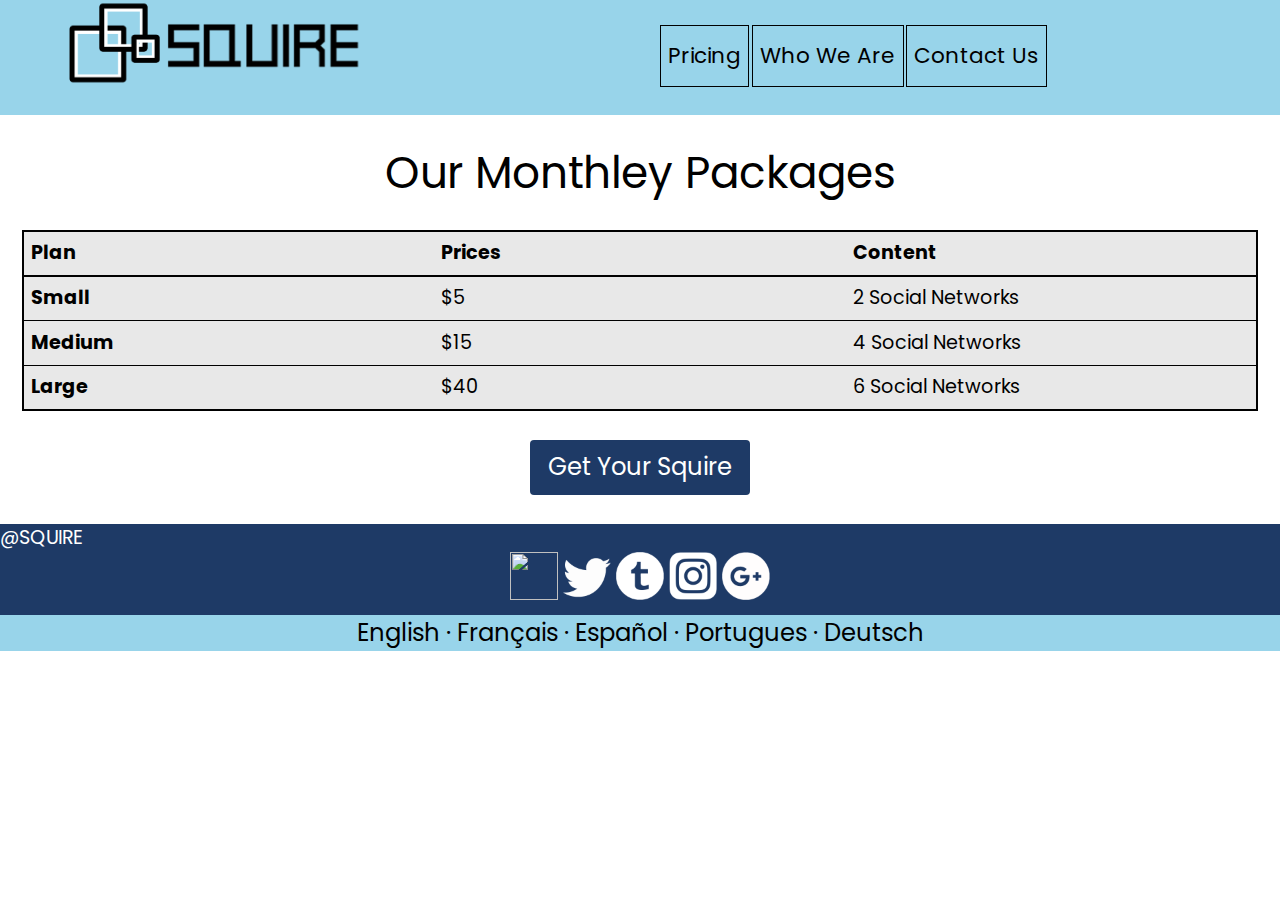
==== pricing.html @ b5bf88d6 "Add Aria Details To Tour" ====
<!DOCTYPE html>
<html lang="en-ca">
<head>
  <meta charset="utf-8">
  <title>SaaS Website Pricing</title>
  <meta name="viewport" content="width=device-width,initial-scale=1">
  <link href="css/modules.css" rel="stylesheet">
  <link href="css/grid.css" rel="stylesheet">
  <link href="css/type.css" rel="stylesheet">
  <link href="css/main.css" rel="stylesheet">
  <link href="https://fonts.googleapis.com/css?family=Orbitron|Poppins" rel="stylesheet">
</head>
<body>

  <ul class="skip-links">
    <li><a href="#main">Jump to main content</a></li>
    <li><a href="#nav">Jump to navigation</a></li>
    <li><a href="#table">Jump to table</a></li>
    <li><a href="#social">Jump to social media</a></li>
  </ul>

  <main role="main" id="main" tabindex="0">
    <header class="grid" role="banner">
      <div class="unit xs-1 s-1 m-1-3 l-1-3 unit-xs-content-center unit-s-content-center unit-m-content-center unit-l-content-center">
        <img class="logo push" src="images/logo.png" alt="" aria-details="#squire-logo">
      </div>

    <div class="unit xs-1 s-1 m-2-3 l-2-3 unit-m-content-center unit-l-content-center">
      <nav role="navigation">
        <ul class="list-group-inline push-0 text-center">
          <li><a class="navtext mega gutter-1-4 pad-t-1-2 pad-b-1-2" href="prices.html"><span>Pricing</span></a></li>
          <li><a class="navtext mega gutter-1-4 pad-t-1-2 pad-b-1-2" href="who.html"><span>Who We Are</span></a></li>
          <li><a class="navtext mega gutter-1-4 pad-t-1-2 pad-b-1-2" href="#Contact"><span>Contact Us</span></a></li>
        </ul>
      </nav>
    </div>
    </header>

  <section class="pad-t gutter" id="table">
    <div class="table-wrapper">
      <table class="table">
        <caption class="yotta text-center not-italic">Our Monthley Packages</caption>
          <thead>
            <tr>
              <th scope="col">Plan</th>
              <th scope="col">Prices</th>
              <th scope="col">Content</th>
            </tr>
          </thead>
          <tbody>
            <tr>
              <th scope="row">Small</th>
              <td>$5</td>
              <td>2 Social Networks</td>
            </tr>
            <tr>
              <th scope="row">Medium</th>
              <td>$15</td>
              <td>4 Social Networks</td>
            </tr>
            <tr>
              <th scope="row">Large</th>
              <td>$40</td>
              <td>6 Social Networks</td>
            </tr>
          </tbody>
        </table>
      </div>
    </section>

    <div class="text-center">
      <a class="annitiate giga btn text-center push" href="sign-up.html">Get Your Squire</a>
    </div>

    <section class="social pad-b-1-2" id="social">
      <p class="push-0">@SQUIRE</p>
      <div class="text-center">
        <ul class="push-0">
          <li>
            <i class="icon i-48">
              <img src="images/facbooklight.png" alt="">
            </i>
            <i class="icon i-48" href="#">
              <img src="images/twitterlight.png" alt="">
            </i>
            <i class="icon i-48">
              <img src="images/tumblrlight.png" alt="">
            </i>
            <i class="icon i-48">
              <img src="images/instalight.png" alt="">
            </i>
            <i class="icon i-48">
              <img src="images/googlecirclelight.png" alt="">
            </i>
          </li>
        </ul>
      </div>
    </section>

    <footer role="contentinfo" id="footer" class="text-center footer">
      <a class="footertext giga max-length">English · Français · Español · Portugues · Deutsch</a>
    </footer>

  </body>
  </html>
---- css/modules.css ----
/*
 * Modulifier || Code released under the UNLICENSE
 * Code under other copyrights & licenses listed below.
 * https://modulifier.web-dev.tools/#responsive;images;list-group;embed;media-object;icons;hidden;positioning;nice-lists;forms;buttons;accessibility;print
 */

@-moz-viewport { width: device-width; scale: 1; }
@-ms-viewport { width: device-width; scale: 1; }
@-o-viewport { width: device-width; scale: 1; }
@-webkit-viewport { width: device-width; scale: 1; }
@viewport { width: device-width; scale: 1; }

html {
  box-sizing: border-box;
  -moz-text-size-adjust: 100%;
  -ms-text-size-adjust: 100%;
  -webkit-text-size-adjust: 100%;
  text-size-adjust: 100%;
}

*, *::before, *::after {
  box-sizing: inherit;
}

body {
  margin: 0;
}

article,
aside,
details,
figcaption,
figure,
footer,
header,
main,
menu,
nav,
section,
summary {
  display: block;
}

audio,
canvas,
progress,
video {
  display: inline-block;
  vertical-align: baseline;
}

template {
  display: none;
}

details {
  cursor: pointer;
}

audio:not([controls]) {
  display: none;
  height: 0;
}

a,
area,
button,
input,
label,
select,
textarea,
[tabindex] {
  -ms-touch-action: manipulation;
  touch-action: manipulation;
}

img {
  border: 0;
}

.img-flex,
.img-flex img {
  display: block;
  width: 100%;
}

svg {
  fill: currentColor;
}

svg:not(:root) {
  overflow: hidden;
}

svg.img-flex {
  width: 100%;
  height: 100%;
}

.image-replacement, .ir {
  overflow: hidden;
  direction: ltr;
  text-align: left;
  text-indent: 100%;
  white-space: nowrap;
}

.list-group, .list-group-inline, .list-group--inline {
  padding-left: 0;
  list-style-type: none;
}

.list-group > dd {
  margin-left: 0;
}

.list-group-inline::before,
.list-group-inline::after,
.list-group--inline::before,
.list-group--inline::after {
  content: "";
  display: table;
}

.list-group-inline::after,
.list-group--inline::after {
  clear: both;
}

.list-group-inline > li,
.list-group--inline > li {
  display: inline-block;
}

.list-group-inline > dt,
.list-group--inline > dt {
  clear: left;
  float: left;
  width: 11em;
}

.list-group-inline > dd,
.list-group--inline > dd {
  float: left;
  min-width: 12em;
}

.embed {
  margin-left: 0;
  margin-right: 0;
  overflow: hidden;
  position: relative;
  width: 100%;
}

.embed-1by1, .embed--1by1 {
  padding-top: 100%; /* Square */
}

.embed-4by3, .embed--4by3 {
  padding-top: 75%; /* Traditional TV/computer screens */
}

.embed-iso216, .embed--iso216 {
  padding-top: 70.92%; /* A-standard paper sizes */
}

.embed-3by2, .embed--3by2 {
  padding-top: 66.6%; /* Classic 35 mm film & most digital photos, landscape */
}

.embed-2by3, .embed--2by3 {
  padding-top: 150%; /* Classic 35 mm film & most digital photos, portrait */
}

.embed-golden, .embed--golden {
  padding-top: 61.8%; /* The Golden Ratio */
}

.embed-16by9, .embed--16by9 {
  padding-top: 56.25%; /* HD TV */
}

.embed-185by100, .embed--185by100 {
  padding-top: 54.05%; /* Common widescreen cinema */
}

.embed-24by10, .embed--24by10 {
  padding-top: 41.667%; /* Widescreen cinema: 2.4:1 */
}

.embed-3by1, .embed--3by1 {
  padding-top: 33.3333%; /* Panorama photos */
}

.embed-4by1, .embed--4by1 {
  padding-top: 25%; /* Polyvision */
}

.embed-5by1, .embed--5by1 {
  padding-top: 20%; /* Really wide... */
}

.embed-item, .embed__item {
  min-height: 100%;
  left: 0;
  position: absolute;
  top: 0;
  width: 100%;
}

.media {
  overflow: hidden;
}

.media-img, .media__img {
  float: left;
}

.media-img-reversed, .media__img--reversed {
  float: right;
}

.media-img-stacked, .media__img--stacked {
  float: none;
}

.media-body, .media__body {
  overflow: hidden;
  min-width: 12em; /* Slightly less than 200px, responsiveness built in */
}

.icon {
  display: inline-block;
  position: relative;
  background: transparent none no-repeat center center;
  background-size: contain;
  vertical-align: middle;
}

.i-16, .i--16 {
  height: 16px;
  width: 16px;
}

.i-18, .i--18 {
  height: 18px;
  width: 18px;
}

.i-20, .i--20 {
  height: 20px;
  width: 20px;
}

.i-24, .i--24 {
  height: 24px;
  width: 24px;
}

.i-32, .i--32 {
  height: 32px;
  width: 32px;
}

.i-48, .i--48 {
  height: 48px;
  width: 48px;
}

.i-64, .i--64 {
  height: 64px;
  width: 64px;
}

.i-96, .i--96 {
  height: 96px;
  width: 96px;
}

.i-128, .i--128 {
  height: 128px;
  width: 128px;
}

.i-192, .i--192 {
  height: 192px;
  width: 192px;
}

.i-256, .i--256 {
  height: 256px;
  width: 256px;
}

.icon img,
.icon svg {
  left: 0;
  height: 100%;
  position: absolute;
  top: 0;
  width: 100%;
  fill: currentColor;
}

.icon-label {
  vertical-align: middle;
}

.icon-link,
.icon-link:focus,
.icon-link:hover {
  text-decoration: none;
}

[hidden], .hidden {
  /* stylelint-disable declaration-no-important */
  display: none !important;
  visibility: hidden !important;
  /* stylelint-enable */
}

.visually-hidden {
  height: 1px;
  margin: -1px;
  overflow: hidden;
  padding: 0;
  position: absolute;
  width: 1px;
  border: 0;
  clip: rect(0 0 0 0);
  clip-path: inset(50%);
}

.visually-hidden.focusable:active, .visually-hidden.focusable:focus {
  height: auto;
  margin: 0;
  overflow: visible;
  position: static;
  width: auto;
  clip: auto;
  clip-path: none;
}

.invisible {
  visibility: hidden;
}

.chop,
.crop {
  overflow: hidden;
}

.truncate {
  max-width: 100%;
  overflow: hidden;
  width: 100%;
  text-overflow: ellipsis;
  white-space: nowrap;
}

.scrollable {
  max-width: 100%;
  overflow-x: auto;
  overflow-y: hidden;
  -webkit-overflow-scrolling: touch;
}

.clearfix::after {
  content: " ";
  display: block;
  clear: both;
}

.left {
  float: left;
}

.right {
  float: right;
}

.center-text,
.center-flow {
  text-align: center;
}

.center-block {
  margin-left: auto;
  margin-right: auto;
}

.no-auto-margins,
.not-centered {
  /* stylelint-disable declaration-no-important */
  margin-left: 0 !important;
  margin-right: 0 !important;
  /* stylelint-enable */
}

.center-content,
.center-content-vertical,
.center-contents,
.center-contents-vertical {
  display: -webkit-flex;
  display: -ms-flexbox;
  display: flex;
  -webkit-justify-content: center;
  -ms-flex-pack: center;
  justify-content: center;
  -webkit-align-items: center;
  -ms-flex-align: center;
  align-items: center;
  -webkit-align-content: center;
  -ms-flex-line-pack: center;
  align-content: center;
  -webkit-flex-direction: column wrap;
  -ms-flex-direction: column wrap;
  flex-flow: column wrap;
}

.center-content-start,
.center-content-vertical-start,
.center-contents-start,
.center-contents-vertical-start {
  display: -webkit-flex;
  display: -ms-flexbox;
  display: flex;
  -webkit-justify-content: center;
  -ms-flex-pack: center;
  justify-content: center;
  -webkit-flex-direction: column wrap;
  -ms-flex-direction: column wrap;
  flex-flow: column wrap;
}

.center-content-horizontal,
.center-contents-horizontal {
  display: -webkit-flex;
  display: -ms-flexbox;
  display: flex;
  -webkit-justify-content: center;
  -ms-flex-pack: center;
  justify-content: center;
  -webkit-align-items: center;
  -ms-flex-align: center;
  align-items: center;
  -webkit-align-content: center;
  -ms-flex-line-pack: center;
  align-content: center;
  -webkit-flex-direction: row wrap;
  -ms-flex-direction: row wrap;
  flex-flow: row wrap;
}

.inline {
  display: inline;
}

.block {
  display: block;
}

.inline-block, .ib {
  display: inline-block;
}

.valign-top {
  vertical-align: top;
}

.valign-bottom {
  vertical-align: bottom;
}

.valign-middle {
  vertical-align: middle;
}

.fixed {
  position: fixed;
}

.relative {
  position: relative;
}

[class*="pin-"],
.absolute {
  position: absolute;
}

.static {
  position: static;
}

.zindex-1 {
  z-index: 1;
}

.zindex-2 {
  z-index: 2;
}

.zindex-3 {
  z-index: 3;
}

.zindex-1000 {
  z-index: 1000;
}

.pin-top-left,
.pin-left-top,
.pin-tl,
.pin-lt {
  top: 0;
  left: 0;
}

.pin-top-right,
.pin-right-top,
.pin-tr,
.pin-rt {
  top: 0;
  right: 0;
}

.pin-bottom-left,
.pin-left-bottom,
.pin-bl,
.pin-lb {
  bottom: 0;
  left: 0;
}

.pin-bottom-right,
.pin-right-bottom,
.pin-br,
.pin-rb {
  bottom: 0;
  right: 0;
}

.pin-top-center,
.pin-center-top,
.pin-tc,
.pin-ct {
  left: 50%;
  top: 0;
  transform: translateX(-50%);
}

.pin-bottom-center,
.pin-center-bottom,
.pin-bc,
.pin-cb {
  bottom: 0;
  left: 50%;
  transform: translateX(-50%);
}

.pin-center-left,
.pin-left-center,
.pin-cl,
.pin-lc {
  left: 0;
  top: 50%;
  transform: translateY(-50%);
}

.pin-center-right,
.pin-right-center,
.pin-cr,
.pin-rc {
  right: 0;
  top: 50%;
  transform: translateY(-50%);
}

.pin-center, .pin-c {
  left: 50%;
  top: 50%;
  transform: translate(-50%, -50%);
}

.width-quarter, .w-1-4 {
  width: 25%;
}

.width-half, .w-1-2 {
  width: 50%;
}

.width-full, .w-1 {
  width: 100%;
}

.height-quarter, .h-1-4 {
  height: 25%;
}

.height-half, .h-1-2 {
  height: 50%;
}

.height-full, .h-1 {
  height: 100%;
}

.height-win-quarter, .h-w-1-4 {
  height: 25vh;
  max-height: 46em;
}

.height-win-half, .h-w-1-2 {
  height: 50vh;
  max-height: 46em;
}

.height-win-full, .h-w-1 {
  height: 100vh;
  max-height: 46em;
}

ul {
  list-style-type: none;
}

ul > li::before {
  content: "·";
  float: left;
  margin-left: -1.6em;
  width: 1.3em;
  text-align: right;
}

ol {
  counter-reset: ol-simple-numbers;
  list-style-type: none;
}

ol > li::before {
  float: left;
  margin-left: -1.6em;
  width: 1.3em;
  counter-increment: ol-simple-numbers;
  content: counter(ol-simple-numbers);
  text-align: right;
}

.list-group > li::before,
.list-group-inline > li::before,
.list-group--inline > li::before {
  content: none;
}

/* stylelint-disable no-descending-specificity */

/*
 * (c) Nicolas Gallagher and Jonathan Neal of Normalize.css || MIT License
 *     https://necolas.github.io/normalize.css/
 */

button,
input,
optgroup,
select,
textarea {
  color: inherit;
  font: inherit;
  margin: 0;
}

button,
input {
  overflow: visible;
}

button,
select {
  text-transform: none;
}

button,
html [type="button"],
[type="reset"],
[type="submit"] {
  -webkit-appearance: button;
  cursor: pointer;
}

button[disabled],
html input[disabled] {
  cursor: default;
}

button::-moz-focus-inner,
input::-moz-focus-inner {
  border: 0;
  padding: 0;
}

[type="checkbox"],
[type="radio"] {
  opacity: 0;
  position: absolute;
  height: 1px;
  width: 1px;
}

[type="number"]::-webkit-inner-spin-button,
[type="number"]::-webkit-outer-spin-button {
  height: auto;
}

[type="search"]::-webkit-search-cancel-button,
[type="search"]::-webkit-search-decoration {
  -webkit-appearance: none;
}

fieldset {
  padding-left: 0;
  padding-right: 0;

  border: 0;
  border-top: 2px solid #666;
}

legend {
  color: inherit;
  display: table;
  max-width: 100%;
  padding: 0 .3em 0 0;
  white-space: normal;

  border: 0;

  font-weight: bold;
}

optgroup {
  font-weight: bold;
}

::-webkit-input-placeholder {
  color: inherit;
  opacity: .54;
}

::-webkit-file-upload-button {
  -webkit-appearance: button;
  font: inherit;
}

/* End Normalize.css code */

label,
.label-block {
  display: block;
  cursor: pointer;
}

[type="checkbox"] + label,
[type="radio"] + label,
.label-inline {
  display: inline-block;
}

input:not([type]),
[type="text"],
[type="number"],
[type="search"],
[type="url"],
[type="email"],
[type="password"],
[type="tel"],
[type="datetime-local"],
[type="month"],
[type="week"],
[type="date"],
[type="time"],
[type="range"],
select,
textarea {
  -moz-appearance: none;
  -webkit-appearance: none;
  appearance: none;
}

input,
textarea {
  display: block;
  width: 100%;

  background-color: #fff;
  border: 2px solid #666;
  border-radius: 0;
}

label {
  vertical-align: middle;
}

textarea {
  max-width: 100%;
  min-height: 4em;
  overflow: auto;
}

[type="color"] {
  display: inline-block;
  width: 2em;
}

select {
  display: block;
  width: 100%;

  background-image: url("data:image/svg+xml,%3Csvg xmlns='http://www.w3.org/2000/svg' width='256' height='256' viewBox='0 0 256 256'%3E%3Cpath fill='none' stroke='%23000' stroke-miterlimit='10' stroke-width='70' d='M36.3 82.1l91.9 91.8 91.5-91.8'/%3E%3C/svg%3E");
  background-repeat: no-repeat;
  background-position: calc(100% - .4em) center;
  background-size: 18px auto;
  background-color: #fff;
  border: 2px solid #666;
  border-radius: 0;
}

[type="checkbox"] + label::before {
  content: " ";
  display: inline-block;
  height: 1.8em;
  margin-right: .3em;
  position: relative;
  vertical-align: middle;
  top: -.1em;
  width: 1.8em;

  background-color: #fff;
  background-size: cover;
  border: 2px solid #666;

  line-height: inherit;
}

[type="checkbox"]:checked + label::before {
  background-image: url("data:image/svg+xml,%3Csvg xmlns='http://www.w3.org/2000/svg' width='256' height='256' viewBox='0 0 256 256'%3E%3Cpath fill='none' stroke='%23000' stroke-miterlimit='10' stroke-width='50' d='M49.9 130.1l50.8 50.7L206.1 75.2'/%3E%3C/svg%3E");
}

[type="checkbox"]:focus + label::before {
  outline: 3px solid #000;
  z-index: 1000;
}

[type="radio"] + label::before {
  content: " ";
  display: inline-block;
  height: 1.8em;
  margin-right: .3em;
  position: relative;
  vertical-align: middle;
  top: -.1em;
  width: 1.8em;

  background-color: #fff;
  background-size: cover;
  border: 2px solid #666;
  border-radius: 50%;

  line-height: inherit;
}

[type="radio"]:checked + label::before {
  background-image: url("data:image/svg+xml,%3Csvg xmlns='http://www.w3.org/2000/svg' width='256' height='256' viewBox='0 0 256 256'%3E%3Ccircle cx='128' cy='128' r='70.4'/%3E%3C/svg%3E");
}

[type="radio"]:focus + label::before,
[type="radio"] + label:focus::before {
  box-shadow: 0 0 0 3px #000;
  z-index: 1000;
}

[type="range"] {
  border: 0;
  background-color: #fff;
}

[type="range"]::-webkit-slider-runnable-track {
  height: 6px;

  -webkit-appearance: none;
  appearance: none;
  background-color: #ccc;
  border: 0;
  border-radius: 3px;
}

[type="range"]:active::-webkit-slider-runnable-track {
  background-color: #ccc;
}

[type="range"]::-moz-range-track {
  height: 6px;

  -moz-appearance: none;
  appearance: none;
  background-color: #ccc;
  border: 0;
  border-radius: 3px;
}

[type="range"]:active::-moz-range-track {
  background-color: #ccc;
}

[type="range"]::-ms-track {
  height: 6px;

  -ms-appearance: none;
  appearance: none;
  background-color: #ccc;
  border: 0;
  border-radius: 3px;
}

[type="range"]:active::-ms-track {
  background-color: #ccc;
}

[type="range"]::-webkit-slider-thumb {
  margin-top: -4px;
  height: 16px;
  width: 16px;

  -webkit-appearance: none;
  appearance: none;
  background-color: #000;
  border: none;
  border-radius: 50%;
}

[type="range"]:hover::-webkit-slider-thumb {
  background-color: #000;
}

[type="range"]:active::-webkit-slider-thumb {
  background-color: #000;
}

[type="range"]::-moz-range-thumb {
  margin-top: -4px;
  height: 16px;
  width: 16px;

  -webkit-appearance: none;
  appearance: none;
  background-color: #000;
  border: none;
  border-radius: 50%;
}

[type="range"]:hover::-moz-range-thumb {
  background-color: #000;
}

[type="range"]:active::-moz-range-thumb {
  background-color: #000;
}

[type="range"]::-ms-thumb {
  margin-top: -4px;
  height: 16px;
  width: 16px;

  -webkit-appearance: none;
  appearance: none;
  background-color: #000;
  border: none;
  border-radius: 50%;
}

[type="range"]:hover::-ms-thumb {
  background-color: #000;
}

[type="range"]:active::-ms-thumb {
  background-color: #000;
}

[type="checkbox"].hide-custom-input + label::before,
[type="checkbox"] + .hide-custom-input::before,
[type="radio"].hide-custom-input + label::before,
[type="radio"] + .hide-custom-input::before {
  content: none;
  display: none;
}

/* stylelint-enable */

.link-box {
  display: block;
  text-decoration: none;
}

/* stylelint-disable no-descending-specificity */

button,
.btn {
  cursor: pointer;
  display: inline-block;
  margin: 0;
  overflow: visible;
  padding: .375em .75em .42em;
  -webkit-appearance: none;
  -moz-appearance: none;
  appearance: none;
  background-color: #333;
  border-radius: 4px;
  border: 3px solid #333;
  color: #fff;
  font: inherit;
  text-decoration: none;
  text-transform: none;
}

button::-moz-focus-inner {
  border: 0;
  padding: 0;
}

/* stylelint-enable */

button:focus,
button:hover,
.btn:focus,
.btn:hover {
  background-color: #000;
  border-color: #000;
  color: #fff;
}

button[disabled] {
  cursor: default;
}

.btn-light, .btn--light {
  background-color: #e2e2e2;
  border-color: #e2e2e2;
  color: #000;
}

.btn-light:focus,
.btn-light:hover,
.btn--light:focus,
.btn--light:hover {
  background-color: #666;
  border-color: #666;
  color: #fff;
}

.btn-ghost,
.btn--ghost {
  background-color: transparent;
  border-color: #333;
  color: #000;
}

.btn-ghost:focus,
.btn-ghost:hover,
.btn--ghost:focus,
.btn--ghost:hover {
  background-color: #e2e2e2;
  border-color: #000;
  color: #000;
}

.btn-link {
  display: inline;
  padding: 0;
  background-color: transparent;
  border-radius: 0;
  border: 0;
  color: inherit;
}

.btn-link:focus,
.btn-link:hover {
  background-color: transparent;
  color: inherit;
}

a:hover, a:active {
  outline: none;
}

a:focus,
[tabindex="0"]:focus,
details:focus,
summary:focus,
input:focus,
textarea:focus,
button:focus,
select:focus {
  outline: 3px solid #000;
  outline-offset: 0;
}

a:focus, [tabindex="0"]:focus {
  outline-offset: 3px;
}

.skip-links {
  margin: 0;
  padding: 0;
  list-style-type: none;
}

.skip-links > li::before {
  content: none; /* Remove the bullets if nice lists is selected */
}

.skip-links a,
.skip-links button {
  padding: .5em .75em;
  position: absolute;
  top: -10em;
  z-index: 10000; /* To make sure they're always on top */
  background-color: #000;
  border: 0;
  color: #fff;
  font-size: 1.125rem;
  font-weight: bold;
  text-decoration: none;
}

.skip-links a:focus,
.skip-links button:focus {
  outline-offset: 3px;
  top: 0;
}

[aria-busy="true"] {
  cursor: progress;
}

[aria-controls] {
  cursor: pointer;
}

[aria-disabled] {
  cursor: default;
}

.print-only {
  display: none;
  visibility: hidden;
}

.page-break-before {
  page-break-before: always;
}

.page-break-after {
  page-break-after: always;
}

.no-page-break-inside {
  page-break-inside: avoid;
}

@media print {

  /* stylelint-disable declaration-no-important */

  .no-print {
    display: none !important;
    visibility: hidden !important;
  }

  .print-only,
  .force-print {
    display: block !important;
    visibility: visible !important;
  }

  /* stylelint-enable */

  .visually-hidden.force-print {
    height: auto;
    margin: 0;
    overflow: visible;
    padding: 0;
    position: static;
    width: auto;
    border: 0;
    clip: initial;
    clip-path: none;
  }

  /*
   * (c) Fabien Sa || MIT License
   *     http://bafs.github.io/Gutenberg/
   */

  table,
  blockquote,
  pre,
  code,
  figure,
  li,
  hr,
  ul,
  ol,
  a,
  tr {
    page-break-inside: avoid;
  }

  h1, h2, h3, h4, h5, h6, p, a {
    orphans: 3;
    widows: 3;
  }

  h1,
  h2,
  h3,
  h4,
  h5,
  h6 {
    page-break-after: avoid;
    page-break-inside: avoid;
  }

  h1 + p,
  h2 + p,
  h3 + p,
  h4 + p,
  h5 + p,
  h6 + p {
    page-break-before: avoid;
  }

  img {
    page-break-after: auto;
    page-break-before: auto;
    page-break-inside: avoid;
  }

  /* stylelint-disable declaration-no-important */

  pre {
    white-space: pre-wrap !important;
    word-wrap: break-word;
  }

  /* stylelint-enable */

  /* End Gutenberg code */

  /*
   * (c) HTML5 Boilerplate || MIT License
   *     https://html5boilerplate.com/
   */

  /* stylelint-disable declaration-no-important */

  *, *::before, *::after, *::first-letter, *::first-line {
    background: none transparent !important;
    color: #000 !important;
    box-shadow: none !important;
    text-shadow: none !important;
  }

  /* stylelint-enable */

  a, a:visited {
    text-decoration: underline;
  }

  a[href]::after {
    content: " (" attr(href) ")";
  }

  abbr[title]::after {
    content: " (" attr(title) ")";
  }

  a[href^="#"]::after,
  a[href^="javascript:"]::after,
  a.no-print-href::after,
  a.href-no-print::after {
    content: "";
  }

  thead {
    display: table-header-group;
  }

  /* End HTML5 Boilerplate code */

}
---- css/grid.css ----
/*
  Gridifier || Code released under the UNLICENSE
  https://gridifier.web-dev.tools/#xs,4,0,0,0;s,4,25,0,0;m,4,38,1,1;l,4,60,1,1
*/

.grid {
  margin: 0;
  padding: 0;
  letter-spacing: -.31em;
  text-rendering: optimizeSpeed;
  display: -webkit-flex;
  display: -ms-flexbox;
  display: flex;
  -webkit-flex-flow: row wrap;
  -ms-flex-flow: row wrap;
  flex-flow: row wrap;
}

.grid-bottom {
  -webkit-align-items: flex-end;
  -ms-align-items: flex-end;
  align-items: flex-end;
}

.grid-middle {
  -webkit-align-items: center;
  -ms-align-items: center;
  align-items: center;
}

.grid-stretch {
  -webkit-align-items: stretch;
  -ms-align-items: stretch;
  align-items: stretch;
}

.opera-only :-o-prefocus,
.grid {
  word-spacing: -.43em;
}

.unit {
  letter-spacing: normal;
  text-rendering: auto;
  vertical-align: top;
  word-spacing: normal;
  display: inline-block;
  visibility: visible;
}

.grid-bottom .unit {
  vertical-align: bottom;
}

.grid-middle .unit {
  vertical-align: middle;
}

[class*="unit-push-"],
[class*="unit-pull-"] {
  position: relative;
}

.unit-content-distribute {
  display: -ms-flexbox;
  display: -webkit-flex;
  display: flex;
  -ms-flex-direction: column;
  -webkit-flex-direction: column;
  flex-direction: column;
  -ms-flex-pack: justify;
  -webkit-justify-content: space-between;
  justify-content: space-between;
}

.unit-content-center,
.unit-content-center-vertical {
  display: -webkit-flex;
  display: -ms-flexbox;
  display: flex;
  -webkit-justify-content: center;
  -ms-flex-pack: center;
  justify-content: center;
  -webkit-align-items: center;
  -ms-flex-align: center;
  align-items: center;
  -webkit-align-content: center;
  -ms-flex-line-pack: center;
  align-content: center;
  -webkit-flex-direction: column wrap;
  -ms-flex-direction: column wrap;
  flex-flow: column wrap;
}

.unit-content-center-horizontal {
  display: -webkit-flex;
  display: -ms-flexbox;
  display: flex;
  -webkit-justify-content: center;
  -ms-flex-pack: center;
  justify-content: center;
  -webkit-align-items: center;
  -ms-flex-align: center;
  align-items: center;
  -webkit-align-content: center;
  -ms-flex-line-pack: center;
  align-content: center;
  -webkit-flex-direction: row wrap;
  -ms-flex-direction: row wrap;
  flex-flow: row wrap;
}

.content-fill,
.content-stretch {
  -ms-flex-grow: 2;
  -webkit-flex-grow: 2;
  flex-grow: 2;
  max-width: 100%; /* @bugfix: IE 10, 11 */
}

.content-shrink {
  -ms-align-self: center;
  -webkit-align-self: center;
  align-self: center;
}

.unit-xs-hidden,
.xs-0 {
  display: none;
  visibility: hidden;
}

.unit-xs-centered {
  margin: 0 auto;
}

.unit-xs-1,
.xs-1 {
  display: block;
  visibility: visible;
  width: 100%;
}

.unit-xs-1-2,
.xs-1-2 {
  width: 50%;
}

.unit-xs-1-3,
.xs-1-3 {
  width: 33.3333%;
}

.unit-xs-2-3,
.xs-2-3 {
  width: 66.6667%;
}

.unit-xs-1-4,
.xs-1-4 {
  width: 25%;
}

.unit-xs-3-4,
.xs-3-4 {
  width: 75%;
}

.unit-xs-1-2,
.xs-1-2,
.unit-xs-1-3,
.xs-1-3,
.unit-xs-2-3,
.xs-2-3,
.unit-xs-1-4,
.xs-1-4,
.unit-xs-3-4,
.xs-3-4 {
  display: inline-block;
  visibility: visible;
}

.unit-xs-1-2[class*="-content-"],
.xs-1-2[class*="-content-"],
.unit-xs-1-3[class*="-content-"],
.xs-1-3[class*="-content-"],
.unit-xs-2-3[class*="-content-"],
.xs-2-3[class*="-content-"],
.unit-xs-1-4[class*="-content-"],
.xs-1-4[class*="-content-"],
.unit-xs-3-4[class*="-content-"],
.xs-3-4[class*="-content-"] {
  display: -webkit-flex;
  display: -ms-flexbox;
  display: flex;
}

.unit-xs-content-distribute,
.xs-content-distribute {
  display: -ms-flexbox;
  display: -webkit-flex;
  display: flex;
  -ms-flex-direction: column;
  -webkit-flex-direction: column;
  flex-direction: column;
  -ms-flex-pack: justify;
  -webkit-justify-content: space-between;
  justify-content: space-between;
}

.unit-xs-content-center,
.unit-xs-content-center-vertical {
  display: -webkit-flex;
  display: -ms-flexbox;
  display: flex;
  -webkit-justify-content: center;
  -ms-flex-pack: center;
  justify-content: center;
  -webkit-align-items: center;
  -ms-flex-align: center;
  align-items: center;
  -webkit-align-content: center;
  -ms-flex-line-pack: center;
  align-content: center;
  -webkit-flex-direction: column wrap;
  -ms-flex-direction: column wrap;
  flex-flow: column wrap;
}

.unit-xs-content-center-horizontal {
  display: -webkit-flex;
  display: -ms-flexbox;
  display: flex;
  -webkit-justify-content: center;
  -ms-flex-pack: center;
  justify-content: center;
  -webkit-align-items: center;
  -ms-flex-align: center;
  align-items: center;
  -webkit-align-content: center;
  -ms-flex-line-pack: center;
  align-content: center;
  -webkit-flex-direction: row wrap;
  -ms-flex-direction: row wrap;
  flex-flow: row wrap;
}

.xs-content-fill,
.xs-content-stretch {
  -ms-flex-grow: 2;
  -webkit-flex-grow: 2;
  flex-grow: 2;
  max-width: 100%; /* @bugfix: IE 10, 11 */
}

.xs-content-shrink {
  -ms-align-self: center;
  -webkit-align-self: center;
  align-self: center;
}

@media only screen and (min-width: 25em) {

  .unit-s-hidden,
  .s-0 {
    display: none;
    visibility: hidden;
  }

  .unit-s-centered {
    margin: 0 auto;
  }

  .unit-s-1,
  .s-1 {
    display: block;
    visibility: visible;
    width: 100%;
  }

  .unit-s-1-2,
  .s-1-2 {
    width: 50%;
  }

  .unit-s-1-3,
  .s-1-3 {
    width: 33.3333%;
  }

  .unit-s-2-3,
  .s-2-3 {
    width: 66.6667%;
  }

  .unit-s-1-4,
  .s-1-4 {
    width: 25%;
  }

  .unit-s-3-4,
  .s-3-4 {
    width: 75%;
  }

  .unit-s-1-2,
  .s-1-2,
  .unit-s-1-3,
  .s-1-3,
  .unit-s-2-3,
  .s-2-3,
  .unit-s-1-4,
  .s-1-4,
  .unit-s-3-4,
  .s-3-4 {
    display: inline-block;
    visibility: visible;
  }

  .unit-s-1-2[class*="-content-"],
  .s-1-2[class*="-content-"],
  .unit-s-1-3[class*="-content-"],
  .s-1-3[class*="-content-"],
  .unit-s-2-3[class*="-content-"],
  .s-2-3[class*="-content-"],
  .unit-s-1-4[class*="-content-"],
  .s-1-4[class*="-content-"],
  .unit-s-3-4[class*="-content-"],
  .s-3-4[class*="-content-"] {
    display: -webkit-flex;
    display: -ms-flexbox;
    display: flex;
  }

  .unit-s-content-distribute,
  .s-content-distribute {
    display: -ms-flexbox;
    display: -webkit-flex;
    display: flex;
    -ms-flex-direction: column;
    -webkit-flex-direction: column;
    flex-direction: column;
    -ms-flex-pack: justify;
    -webkit-justify-content: space-between;
    justify-content: space-between;
  }

  .unit-s-content-center,
  .unit-s-content-center-vertical {
    display: -webkit-flex;
    display: -ms-flexbox;
    display: flex;
    -webkit-justify-content: center;
    -ms-flex-pack: center;
    justify-content: center;
    -webkit-align-items: center;
    -ms-flex-align: center;
    align-items: center;
    -webkit-align-content: center;
    -ms-flex-line-pack: center;
    align-content: center;
    -webkit-flex-direction: column wrap;
    -ms-flex-direction: column wrap;
    flex-flow: column wrap;
  }

  .unit-s-content-center-horizontal {
    display: -webkit-flex;
    display: -ms-flexbox;
    display: flex;
    -webkit-justify-content: center;
    -ms-flex-pack: center;
    justify-content: center;
    -webkit-align-items: center;
    -ms-flex-align: center;
    align-items: center;
    -webkit-align-content: center;
    -ms-flex-line-pack: center;
    align-content: center;
    -webkit-flex-direction: row wrap;
    -ms-flex-direction: row wrap;
    flex-flow: row wrap;
  }

  .s-content-fill,
  .s-content-stretch {
    -ms-flex-grow: 2;
    -webkit-flex-grow: 2;
    flex-grow: 2;
    max-width: 100%; /* @bugfix: IE 10, 11 */
  }

  .s-content-shrink {
    -ms-align-self: center;
    -webkit-align-self: center;
    align-self: center;
  }

}

@media only screen and (min-width: 38em) {

  .unit-m-hidden,
  .m-0 {
    display: none;
    visibility: hidden;
  }

  .unit-m-centered {
    margin: 0 auto;
  }

  .unit-m-1,
  .m-1 {
    display: block;
    visibility: visible;
    width: 100%;
  }

  .unit-offset-m-0 {
    margin-left: 0;
  }

  .unit-push-m-0,
  .unit-pull-m-0 {
    left: 0;
  }

  .unit-m-1-2,
  .m-1-2 {
    width: 50%;
  }

  .unit-offset-m-1-2 {
    margin-left: 50%;
  }

  .unit-push-m-1-2 {
    left: 50%;
  }

  .unit-pull-m-1-2 {
    left: -50%;
  }

  .unit-m-1-3,
  .m-1-3 {
    width: 33.3333%;
  }

  .unit-offset-m-1-3 {
    margin-left: 33.3333%;
  }

  .unit-push-m-1-3 {
    left: 33.3333%;
  }

  .unit-pull-m-1-3 {
    left: -33.3333%;
  }

  .unit-m-2-3,
  .m-2-3 {
    width: 66.6667%;
  }

  .unit-offset-m-2-3 {
    margin-left: 66.6667%;
  }

  .unit-push-m-2-3 {
    left: 66.6667%;
  }

  .unit-pull-m-2-3 {
    left: -66.6667%;
  }

  .unit-m-1-4,
  .m-1-4 {
    width: 25%;
  }

  .unit-offset-m-1-4 {
    margin-left: 25%;
  }

  .unit-push-m-1-4 {
    left: 25%;
  }

  .unit-pull-m-1-4 {
    left: -25%;
  }

  .unit-m-3-4,
  .m-3-4 {
    width: 75%;
  }

  .unit-offset-m-3-4 {
    margin-left: 75%;
  }

  .unit-push-m-3-4 {
    left: 75%;
  }

  .unit-pull-m-3-4 {
    left: -75%;
  }

  .unit-m-1-2,
  .m-1-2,
  .unit-m-1-3,
  .m-1-3,
  .unit-m-2-3,
  .m-2-3,
  .unit-m-1-4,
  .m-1-4,
  .unit-m-3-4,
  .m-3-4 {
    display: inline-block;
    visibility: visible;
  }

  .unit-m-1-2[class*="-content-"],
  .m-1-2[class*="-content-"],
  .unit-m-1-3[class*="-content-"],
  .m-1-3[class*="-content-"],
  .unit-m-2-3[class*="-content-"],
  .m-2-3[class*="-content-"],
  .unit-m-1-4[class*="-content-"],
  .m-1-4[class*="-content-"],
  .unit-m-3-4[class*="-content-"],
  .m-3-4[class*="-content-"] {
    display: -webkit-flex;
    display: -ms-flexbox;
    display: flex;
  }

  .unit-m-content-distribute,
  .m-content-distribute {
    display: -ms-flexbox;
    display: -webkit-flex;
    display: flex;
    -ms-flex-direction: column;
    -webkit-flex-direction: column;
    flex-direction: column;
    -ms-flex-pack: justify;
    -webkit-justify-content: space-between;
    justify-content: space-between;
  }

  .unit-m-content-center,
  .unit-m-content-center-vertical {
    display: -webkit-flex;
    display: -ms-flexbox;
    display: flex;
    -webkit-justify-content: center;
    -ms-flex-pack: center;
    justify-content: center;
    -webkit-align-items: center;
    -ms-flex-align: center;
    align-items: center;
    -webkit-align-content: center;
    -ms-flex-line-pack: center;
    align-content: center;
    -webkit-flex-direction: column wrap;
    -ms-flex-direction: column wrap;
    flex-flow: column wrap;
  }

  .unit-m-content-center-horizontal {
    display: -webkit-flex;
    display: -ms-flexbox;
    display: flex;
    -webkit-justify-content: center;
    -ms-flex-pack: center;
    justify-content: center;
    -webkit-align-items: center;
    -ms-flex-align: center;
    align-items: center;
    -webkit-align-content: center;
    -ms-flex-line-pack: center;
    align-content: center;
    -webkit-flex-direction: row wrap;
    -ms-flex-direction: row wrap;
    flex-flow: row wrap;
  }

  .m-content-fill,
  .m-content-stretch {
    -ms-flex-grow: 2;
    -webkit-flex-grow: 2;
    flex-grow: 2;
    max-width: 100%; /* @bugfix: IE 10, 11 */
  }

  .m-content-shrink {
    -ms-align-self: center;
    -webkit-align-self: center;
    align-self: center;
  }

}

@media only screen and (min-width: 60em) {

  .unit-l-hidden,
  .l-0 {
    display: none;
    visibility: hidden;
  }

  .unit-l-centered {
    margin: 0 auto;
  }

  .unit-l-1,
  .l-1 {
    display: block;
    visibility: visible;
    width: 100%;
  }

  .unit-offset-l-0 {
    margin-left: 0;
  }

  .unit-push-l-0,
  .unit-pull-l-0 {
    left: 0;
  }

  .unit-l-1-2,
  .l-1-2 {
    width: 50%;
  }

  .unit-offset-l-1-2 {
    margin-left: 50%;
  }

  .unit-push-l-1-2 {
    left: 50%;
  }

  .unit-pull-l-1-2 {
    left: -50%;
  }

  .unit-l-1-3,
  .l-1-3 {
    width: 33.3333%;
  }

  .unit-offset-l-1-3 {
    margin-left: 33.3333%;
  }

  .unit-push-l-1-3 {
    left: 33.3333%;
  }

  .unit-pull-l-1-3 {
    left: -33.3333%;
  }

  .unit-l-2-3,
  .l-2-3 {
    width: 66.6667%;
  }

  .unit-offset-l-2-3 {
    margin-left: 66.6667%;
  }

  .unit-push-l-2-3 {
    left: 66.6667%;
  }

  .unit-pull-l-2-3 {
    left: -66.6667%;
  }

  .unit-l-1-4,
  .l-1-4 {
    width: 25%;
  }

  .unit-offset-l-1-4 {
    margin-left: 25%;
  }

  .unit-push-l-1-4 {
    left: 25%;
  }

  .unit-pull-l-1-4 {
    left: -25%;
  }

  .unit-l-3-4,
  .l-3-4 {
    width: 75%;
  }

  .unit-offset-l-3-4 {
    margin-left: 75%;
  }

  .unit-push-l-3-4 {
    left: 75%;
  }

  .unit-pull-l-3-4 {
    left: -75%;
  }

  .unit-l-1-2,
  .l-1-2,
  .unit-l-1-3,
  .l-1-3,
  .unit-l-2-3,
  .l-2-3,
  .unit-l-1-4,
  .l-1-4,
  .unit-l-3-4,
  .l-3-4 {
    display: inline-block;
    visibility: visible;
  }

  .unit-l-1-2[class*="-content-"],
  .l-1-2[class*="-content-"],
  .unit-l-1-3[class*="-content-"],
  .l-1-3[class*="-content-"],
  .unit-l-2-3[class*="-content-"],
  .l-2-3[class*="-content-"],
  .unit-l-1-4[class*="-content-"],
  .l-1-4[class*="-content-"],
  .unit-l-3-4[class*="-content-"],
  .l-3-4[class*="-content-"] {
    display: -webkit-flex;
    display: -ms-flexbox;
    display: flex;
  }

  .unit-l-content-distribute,
  .l-content-distribute {
    display: -ms-flexbox;
    display: -webkit-flex;
    display: flex;
    -ms-flex-direction: column;
    -webkit-flex-direction: column;
    flex-direction: column;
    -ms-flex-pack: justify;
    -webkit-justify-content: space-between;
    justify-content: space-between;
  }

  .unit-l-content-center,
  .unit-l-content-center-vertical {
    display: -webkit-flex;
    display: -ms-flexbox;
    display: flex;
    -webkit-justify-content: center;
    -ms-flex-pack: center;
    justify-content: center;
    -webkit-align-items: center;
    -ms-flex-align: center;
    align-items: center;
    -webkit-align-content: center;
    -ms-flex-line-pack: center;
    align-content: center;
    -webkit-flex-direction: column wrap;
    -ms-flex-direction: column wrap;
    flex-flow: column wrap;
  }

  .unit-l-content-center-horizontal {
    display: -webkit-flex;
    display: -ms-flexbox;
    display: flex;
    -webkit-justify-content: center;
    -ms-flex-pack: center;
    justify-content: center;
    -webkit-align-items: center;
    -ms-flex-align: center;
    align-items: center;
    -webkit-align-content: center;
    -ms-flex-line-pack: center;
    align-content: center;
    -webkit-flex-direction: row wrap;
    -ms-flex-direction: row wrap;
    flex-flow: row wrap;
  }

  .l-content-fill,
  .l-content-stretch {
    -ms-flex-grow: 2;
    -webkit-flex-grow: 2;
    flex-grow: 2;
    max-width: 100%; /* @bugfix: IE 10, 11 */
  }

  .l-content-shrink {
    -ms-align-self: center;
    -webkit-align-self: center;
    align-self: center;
  }

}
---- css/type.css ----
/*
  Typografier || Code released under the UNLICENSE
  https://typografier.web-dev.tools/#0,100,1.3,1.067,0;38,110,1.4,1.125,1;60,120,1.5,1.125,1;90,130,1.5,1.125,1
*/

html {
  font-size: 100%;
  line-height: 1.3;
}

a {
  background-color: transparent;
  -webkit-text-decoration-skip: objects;
}

sub,
sup {
  font-size: .75em;
  line-height: 1px;
  position: relative;
  vertical-align: baseline;
}

sup {
  top: -.5em;
}

sub {
  bottom: -.25em;
}

pre,
code,
kbd,
samp {
  font-size: 1em;
}

abbr[title] {
  border-bottom: none;
  text-decoration: underline;
  text-decoration: underline dotted;
}

b,
strong {
  font-weight: bold;
}

dfn,
caption {
  font-style: italic;
}

hr {
  border: 0;
  border-top: 2px solid #000;
  height: 0;
}

table {
  border-collapse: collapse;
  border-spacing: 0;
  width: 100%;
  table-layout: fixed;
}

caption {
  text-align: left;
}

th,
td {
  border-bottom: 1px solid #000;
  text-align: left;
  vertical-align: top;
}

thead th {
  vertical-align: bottom;

  border-bottom-width: 2px;
}

.text-left {
  text-align: left;
}

.text-right {
  text-align: right;
}

.text-center {
  text-align: center;
}

.normal {
  font-weight: normal;
  font-style: normal;
}

.not-bold {
  font-weight: normal;
}

.not-italic {
  font-style: normal;
}

.bold {
  font-weight: bold;
}

.italic {
  font-style: italic;
}

.text-upper {
  text-transform: uppercase;
}

.text-lower {
  text-transform: lowercase;
}

.wrapper {
  margin-left: auto;
  margin-right: auto;
  max-width: 52em;
  width: 100%;
}

.wrapper-no-center {
  max-width: 52em;
  width: 100%;
}

.max-length {
  margin-left: auto;
  margin-right: auto;
  max-width: 36em;
  width: 100%;
}

.max-length-no-center {
  max-width: 36em;
  width: 100%;
}

h1,
h2,
h3,
h4,
h5,
h6,
p,
ul,
ol,
dl,
dd,
figure,
blockquote,
details,
hr,
fieldset,
pre,
table,
caption {
  margin: 0 0 1.3rem;
}

.tenamega {
  font-size: 2.0408rem;
  line-height: 2.925rem;
}

.tenakilo {
  font-size: 1.9127rem;
  line-height: 2.6rem;
}

.tena {
  font-size: 1.7926rem;
  line-height: 2.6rem;
}

.nina {
  font-size: 1.68rem;
  line-height: 2.275rem;
}

.yotta {
  font-size: 1.5745rem;
  line-height: 2.275rem;
}

.zetta {
  font-size: 1.4757rem;
  line-height: 1.95rem;
}

h1,
.exa {
  font-size: 1.383rem;
  line-height: 1.95rem;
}

h2,
.peta {
  font-size: 1.2962rem;
  line-height: 1.95rem;
}

h3,
.tera {
  font-size: 1.2148rem;
  line-height: 1.625rem;
}

h4,
.giga {
  font-size: 1.1385rem;
  line-height: 1.625rem;
}

h5,
.mega {
  font-size: 1.067rem;
  line-height: 1.625rem;
}

h6,
.kilo,
input,
textarea {
  font-size: 1rem;
  line-height: 1.3rem;
}

small,
.milli {
  font-size: .9372rem;
  line-height: 1.3rem;
}

.micro {
  font-size: .8784rem;
  line-height: 1.3rem;
}

ul {
  padding-left: 1em;
}

ol {
  padding-left: 1.6em;
}

input,
option,
select {
  height: calc(1.3rem + .1625rem + .1625rem);
}

[type="color"] {
  width: calc(1.3rem + .1625rem + .1625rem);
}

[type="checkbox"],
[type="radio"] {
  display: inline-block;
  height: auto;
}

.push {
  margin-bottom: 1.3rem;
}

.push-none,
.push-0 {
  margin-bottom: 0;
}

.push-double,
.push-2 {
  margin-bottom: 2.6rem;
}

.push-half,
.push-1-2 {
  margin-bottom: .65rem;
}

.push-quarter,
.push-1-4 {
  margin-bottom: .325rem;
}

.push-eighth,
.push-1-8 {
  margin-bottom: .1625rem;
}

.push-right-eighth,
.push-r-1-8 {
  margin-right: .1625rem;
}

.push-right-quarter,
.push-r-1-4 {
  margin-right: .325rem;
}

.push-right-half,
.push-r-1-2 {
  margin-right: .65rem;
}

.push-right,
.push-r {
  margin-right: 1.3rem;
}

.pad-top,
.pad-t {
  padding-top: 1.3rem;
}

.pad-bottom,
.pad-b {
  padding-bottom: 1.3rem;
}

.pad-top-double,
.pad-t-2 {
  padding-top: 2.6rem;
}

.pad-bottom-double,
.pad-b-2 {
  padding-bottom: 2.6rem;
}

.pad-top-half,
.pad-t-1-2 {
  padding-top: .65rem;
}

.pad-bottom-half,
.pad-b-1-2 {
  padding-bottom: .65rem;
}

.pad-top-quarter,
.pad-t-1-4 {
  padding-top: .325rem;
}

.pad-bottom-quarter,
.pad-b-1-4 {
  padding-bottom: .325rem;
}

.pad-top-eighth,
.pad-t-1-8 {
  padding-top: .1625rem;
}

.pad-bottom-eighth,
.pad-b-1-8 {
  padding-bottom: .1625rem;
}

.island {
  padding: 1.3rem;
}

.island-double,
.island-2 {
  padding: 2.6rem;
}

.island-half,
.island-1-2 {
  padding: .65rem;
}

.island-quarter,
.island-1-4,
td,
table th {
  padding: .325rem;
}

.island-eighth,
.island-1-8,
input:not([type="checkbox"]),
input:not([type="radio"]),
textarea {
  padding: .1625rem;
}

.gutter {
  padding-left: 1.3rem;
  padding-right: 1.3rem;
}

.gutter-double,
.gutter-2 {
  padding-left: 2.6rem;
  padding-right: 2.6rem;
}

.gutter-half,
.gutter-1-2 {
  padding-left: .65rem;
  padding-right: .65rem;
}

.gutter-quarter,
.gutter-1-4,
caption {
  padding-left: .325rem;
  padding-right: .325rem;
}

.gutter-eighth,
.gutter-1-8 {
  padding-left: .1625rem;
  padding-right: .1625rem;
}

select {
  padding: 0 .1625rem;
}

fieldset {
  padding: .325rem 0;

  border: 0;
  border-top: 2px solid #000;
}

legend {
  padding-right: .325rem;
}

@media only screen and (min-width: 38em) {

  html {
    font-size: 110%;
    line-height: 1.4;
  }

  h1,
  h2,
  h3,
  h4,
  h5,
  h6,
  p,
  ul,
  ol,
  dl,
  dd,
  figure,
  blockquote,
  details,
  hr,
  fieldset,
  pre,
  table,
  caption {
    margin: 0 0 1.4rem;
  }

  .tenamega {
    font-size: 3.6532rem;
    line-height: 4.9rem;
  }

  .tenakilo {
    font-size: 3.2473rem;
    line-height: 4.55rem;
  }

  .tena {
    font-size: 2.8865rem;
    line-height: 3.85rem;
  }

  .nina {
    font-size: 2.5658rem;
    line-height: 3.5rem;
  }

  .yotta {
    font-size: 2.2807rem;
    line-height: 3.15rem;
  }

  .zetta {
    font-size: 2.0273rem;
    line-height: 2.8rem;
  }

  h1,
  .exa {
    font-size: 1.802rem;
    line-height: 2.45rem;
  }

  h2,
  .peta {
    font-size: 1.6018rem;
    line-height: 2.1rem;
  }

  h3,
  .tera {
    font-size: 1.4238rem;
    line-height: 2.1rem;
  }

  h4,
  .giga {
    font-size: 1.2656rem;
    line-height: 1.75rem;
  }

  h5,
  .mega {
    font-size: 1.125rem;
    line-height: 1.75rem;
  }

  h6,
  .kilo,
  input,
  textarea {
    font-size: 1rem;
    line-height: 1.4rem;
  }

  small,
  .milli {
    font-size: .8889rem;
    line-height: 1.4rem;
  }

  .micro {
    font-size: .7901rem;
    line-height: 1.4rem;
  }

  ul,
  ol {
    padding-left: 0;
  }

  ul ul,
  ol ul {
    padding-left: 1em;
  }

  ol ol,
  ul ol {
    padding-left: 1.6em;
  }

  .hang-punc {
    float: left;
    margin-left: -1.4em;
    text-align: right;
    width: 1.3em;
  }

  table {
    margin-left: -.35rem;
    margin-right: -.35rem;
    width: calc(100% + .35rem + .35rem);
  }

  input,
  option,
  select {
    height: calc(1.4rem + .175rem + .175rem);
  }

  [type="color"] {
    width: calc(1.4rem + .175rem + .175rem);
  }

  [type="checkbox"],
  [type="radio"] {
    display: inline-block;
    height: auto;
  }

  .push {
    margin-bottom: 1.4rem;
  }

  .push-none,
  .push-0 {
    margin-bottom: 0;
  }

  .push-double,
  .push-2 {
    margin-bottom: 2.8rem;
  }

  .push-half,
  .push-1-2 {
    margin-bottom: .7rem;
  }

  .push-quarter,
  .push-1-4 {
    margin-bottom: .35rem;
  }

  .push-eighth,
  .push-1-8 {
    margin-bottom: .175rem;
  }

  .push-right-eighth,
  .push-r-1-8 {
    margin-right: .175rem;
  }

  .push-right-quarter,
  .push-r-1-4 {
    margin-right: .35rem;
  }

  .push-right-half,
  .push-r-1-2 {
    margin-right: .7rem;
  }

  .push-right,
  .push-r {
    margin-right: 1.4rem;
  }

  .pad-top,
  .pad-t {
    padding-top: 1.4rem;
  }

  .pad-bottom,
  .pad-b {
    padding-bottom: 1.4rem;
  }

  .pad-top-double,
  .pad-t-2 {
    padding-top: 2.8rem;
  }

  .pad-bottom-double,
  .pad-b-2 {
    padding-bottom: 2.8rem;
  }

  .pad-top-half,
  .pad-t-1-2 {
    padding-top: .7rem;
  }

  .pad-bottom-half,
  .pad-b-1-2 {
    padding-bottom: .7rem;
  }

  .pad-top-quarter,
  .pad-t-1-4 {
    padding-top: .35rem;
  }

  .pad-bottom-quarter,
  .pad-b-1-4 {
    padding-bottom: .35rem;
  }

  .pad-top-eighth,
  .pad-t-1-8 {
    padding-top: .175rem;
  }

  .pad-bottom-eighth,
  .pad-b-1-8 {
    padding-bottom: .175rem;
  }

  .island {
    padding: 1.4rem;
  }

  .island-double,
  .island-2 {
    padding: 2.8rem;
  }

  .island-half,
  .island-1-2 {
    padding: .7rem;
  }

  .island-quarter,
  .island-1-4,
  td,
  table th {
    padding: .35rem;
  }

  .island-eighth,
  .island-1-8,
  input:not([type="checkbox"]),
  input:not([type="radio"]),
  textarea {
    padding: .175rem;
  }

  .gutter {
    padding-left: 1.4rem;
    padding-right: 1.4rem;
  }

  .gutter-double,
  .gutter-2 {
    padding-left: 2.8rem;
    padding-right: 2.8rem;
  }

  .gutter-half,
  .gutter-1-2 {
    padding-left: .7rem;
    padding-right: .7rem;
  }

  .gutter-quarter,
  .gutter-1-4,
  caption {
    padding-left: .35rem;
    padding-right: .35rem;
  }

  .gutter-eighth,
  .gutter-1-8 {
    padding-left: .175rem;
    padding-right: .175rem;
  }

  select {
    padding: 0 .175rem;
  }

  fieldset {
    padding: .35rem 0;

    border: 0;
    border-top: 2px solid #000;
  }

  legend {
    padding-right: .35rem;
  }

}

@media only screen and (min-width: 60em) {

  html {
    font-size: 120%;
    line-height: 1.5;
  }

  h1,
  h2,
  h3,
  h4,
  h5,
  h6,
  p,
  ul,
  ol,
  dl,
  dd,
  figure,
  blockquote,
  details,
  hr,
  fieldset,
  pre,
  table,
  caption {
    margin: 0 0 1.5rem;
  }

  .tenamega {
    font-size: 3.6532rem;
    line-height: 4.875rem;
  }

  .tenakilo {
    font-size: 3.2473rem;
    line-height: 4.5rem;
  }

  .tena {
    font-size: 2.8865rem;
    line-height: 4.125rem;
  }

  .nina {
    font-size: 2.5658rem;
    line-height: 3.375rem;
  }

  .yotta {
    font-size: 2.2807rem;
    line-height: 3rem;
  }

  .zetta {
    font-size: 2.0273rem;
    line-height: 3rem;
  }

  h1,
  .exa {
    font-size: 1.802rem;
    line-height: 2.625rem;
  }

  h2,
  .peta {
    font-size: 1.6018rem;
    line-height: 2.25rem;
  }

  h3,
  .tera {
    font-size: 1.4238rem;
    line-height: 1.875rem;
  }

  h4,
  .giga {
    font-size: 1.2656rem;
    line-height: 1.875rem;
  }

  h5,
  .mega {
    font-size: 1.125rem;
    line-height: 1.5rem;
  }

  h6,
  .kilo,
  input,
  textarea {
    font-size: 1rem;
    line-height: 1.5rem;
  }

  small,
  .milli {
    font-size: .8889rem;
    line-height: 1.5rem;
  }

  .micro {
    font-size: .7901rem;
    line-height: 1.5rem;
  }

  ul,
  ol {
    padding-left: 0;
  }

  ul ul,
  ol ul {
    padding-left: 1em;
  }

  ol ol,
  ul ol {
    padding-left: 1.6em;
  }

  .hang-punc {
    float: left;
    margin-left: -1.4em;
    text-align: right;
    width: 1.3em;
  }

  table {
    margin-left: -.375rem;
    margin-right: -.375rem;
    width: calc(100% + .375rem + .375rem);
  }

  input,
  option,
  select {
    height: calc(1.5rem + .1875rem + .1875rem);
  }

  [type="color"] {
    width: calc(1.5rem + .1875rem + .1875rem);
  }

  [type="checkbox"],
  [type="radio"] {
    display: inline-block;
    height: auto;
  }

  .push {
    margin-bottom: 1.5rem;
  }

  .push-none,
  .push-0 {
    margin-bottom: 0;
  }

  .push-double,
  .push-2 {
    margin-bottom: 3rem;
  }

  .push-half,
  .push-1-2 {
    margin-bottom: .75rem;
  }

  .push-quarter,
  .push-1-4 {
    margin-bottom: .375rem;
  }

  .push-eighth,
  .push-1-8 {
    margin-bottom: .1875rem;
  }

  .push-right-eighth,
  .push-r-1-8 {
    margin-right: .1875rem;
  }

  .push-right-quarter,
  .push-r-1-4 {
    margin-right: .375rem;
  }

  .push-right-half,
  .push-r-1-2 {
    margin-right: .75rem;
  }

  .push-right,
  .push-r {
    margin-right: 1.5rem;
  }

  .pad-top,
  .pad-t {
    padding-top: 1.5rem;
  }

  .pad-bottom,
  .pad-b {
    padding-bottom: 1.5rem;
  }

  .pad-top-double,
  .pad-t-2 {
    padding-top: 3rem;
  }

  .pad-bottom-double,
  .pad-b-2 {
    padding-bottom: 3rem;
  }

  .pad-top-half,
  .pad-t-1-2 {
    padding-top: .75rem;
  }

  .pad-bottom-half,
  .pad-b-1-2 {
    padding-bottom: .75rem;
  }

  .pad-top-quarter,
  .pad-t-1-4 {
    padding-top: .375rem;
  }

  .pad-bottom-quarter,
  .pad-b-1-4 {
    padding-bottom: .375rem;
  }

  .pad-top-eighth,
  .pad-t-1-8 {
    padding-top: .1875rem;
  }

  .pad-bottom-eighth,
  .pad-b-1-8 {
    padding-bottom: .1875rem;
  }

  .island {
    padding: 1.5rem;
  }

  .island-double,
  .island-2 {
    padding: 3rem;
  }

  .island-half,
  .island-1-2 {
    padding: .75rem;
  }

  .island-quarter,
  .island-1-4,
  td,
  table th {
    padding: .375rem;
  }

  .island-eighth,
  .island-1-8,
  input:not([type="checkbox"]),
  input:not([type="radio"]),
  textarea {
    padding: .1875rem;
  }

  .gutter {
    padding-left: 1.5rem;
    padding-right: 1.5rem;
  }

  .gutter-double,
  .gutter-2 {
    padding-left: 3rem;
    padding-right: 3rem;
  }

  .gutter-half,
  .gutter-1-2 {
    padding-left: .75rem;
    padding-right: .75rem;
  }

  .gutter-quarter,
  .gutter-1-4,
  caption {
    padding-left: .375rem;
    padding-right: .375rem;
  }

  .gutter-eighth,
  .gutter-1-8 {
    padding-left: .1875rem;
    padding-right: .1875rem;
  }

  select {
    padding: 0 .1875rem;
  }

  fieldset {
    padding: .375rem 0;

    border: 0;
    border-top: 2px solid #000;
  }

  legend {
    padding-right: .375rem;
  }

}

@media only screen and (min-width: 90em) {

  html {
    font-size: 130%;
    line-height: 1.5;
  }

  h1,
  h2,
  h3,
  h4,
  h5,
  h6,
  p,
  ul,
  ol,
  dl,
  dd,
  figure,
  blockquote,
  details,
  hr,
  fieldset,
  pre,
  table,
  caption {
    margin: 0 0 1.5rem;
  }

  .tenamega {
    font-size: 3.6532rem;
    line-height: 4.875rem;
  }

  .tenakilo {
    font-size: 3.2473rem;
    line-height: 4.5rem;
  }

  .tena {
    font-size: 2.8865rem;
    line-height: 4.125rem;
  }

  .nina {
    font-size: 2.5658rem;
    line-height: 3.375rem;
  }

  .yotta {
    font-size: 2.2807rem;
    line-height: 3rem;
  }

  .zetta {
    font-size: 2.0273rem;
    line-height: 3rem;
  }

  h1,
  .exa {
    font-size: 1.802rem;
    line-height: 2.625rem;
  }

  h2,
  .peta {
    font-size: 1.6018rem;
    line-height: 2.25rem;
  }

  h3,
  .tera {
    font-size: 1.4238rem;
    line-height: 1.875rem;
  }

  h4,
  .giga {
    font-size: 1.2656rem;
    line-height: 1.875rem;
  }

  h5,
  .mega {
    font-size: 1.125rem;
    line-height: 1.5rem;
  }

  h6,
  .kilo,
  input,
  textarea {
    font-size: 1rem;
    line-height: 1.5rem;
  }

  small,
  .milli {
    font-size: .8889rem;
    line-height: 1.5rem;
  }

  .micro {
    font-size: .7901rem;
    line-height: 1.5rem;
  }

  ul,
  ol {
    padding-left: 0;
  }

  ul ul,
  ol ul {
    padding-left: 1em;
  }

  ol ol,
  ul ol {
    padding-left: 1.6em;
  }

  .hang-punc {
    float: left;
    margin-left: -1.4em;
    text-align: right;
    width: 1.3em;
  }

  table {
    margin-left: -.375rem;
    margin-right: -.375rem;
    width: calc(100% + .375rem + .375rem);
  }

  input,
  option,
  select {
    height: calc(1.5rem + .1875rem + .1875rem);
  }

  [type="color"] {
    width: calc(1.5rem + .1875rem + .1875rem);
  }

  [type="checkbox"],
  [type="radio"] {
    display: inline-block;
    height: auto;
  }

  .push {
    margin-bottom: 1.5rem;
  }

  .push-none,
  .push-0 {
    margin-bottom: 0;
  }

  .push-double,
  .push-2 {
    margin-bottom: 3rem;
  }

  .push-half,
  .push-1-2 {
    margin-bottom: .75rem;
  }

  .push-quarter,
  .push-1-4 {
    margin-bottom: .375rem;
  }

  .push-eighth,
  .push-1-8 {
    margin-bottom: .1875rem;
  }

  .push-right-eighth,
  .push-r-1-8 {
    margin-right: .1875rem;
  }

  .push-right-quarter,
  .push-r-1-4 {
    margin-right: .375rem;
  }

  .push-right-half,
  .push-r-1-2 {
    margin-right: .75rem;
  }

  .push-right,
  .push-r {
    margin-right: 1.5rem;
  }

  .pad-top,
  .pad-t {
    padding-top: 1.5rem;
  }

  .pad-bottom,
  .pad-b {
    padding-bottom: 1.5rem;
  }

  .pad-top-double,
  .pad-t-2 {
    padding-top: 3rem;
  }

  .pad-bottom-double,
  .pad-b-2 {
    padding-bottom: 3rem;
  }

  .pad-top-half,
  .pad-t-1-2 {
    padding-top: .75rem;
  }

  .pad-bottom-half,
  .pad-b-1-2 {
    padding-bottom: .75rem;
  }

  .pad-top-quarter,
  .pad-t-1-4 {
    padding-top: .375rem;
  }

  .pad-bottom-quarter,
  .pad-b-1-4 {
    padding-bottom: .375rem;
  }

  .pad-top-eighth,
  .pad-t-1-8 {
    padding-top: .1875rem;
  }

  .pad-bottom-eighth,
  .pad-b-1-8 {
    padding-bottom: .1875rem;
  }

  .island {
    padding: 1.5rem;
  }

  .island-double,
  .island-2 {
    padding: 3rem;
  }

  .island-half,
  .island-1-2 {
    padding: .75rem;
  }

  .island-quarter,
  .island-1-4,
  td,
  table th {
    padding: .375rem;
  }

  .island-eighth,
  .island-1-8,
  input:not([type="checkbox"]),
  input:not([type="radio"]),
  textarea {
    padding: .1875rem;
  }

  .gutter {
    padding-left: 1.5rem;
    padding-right: 1.5rem;
  }

  .gutter-double,
  .gutter-2 {
    padding-left: 3rem;
    padding-right: 3rem;
  }

  .gutter-half,
  .gutter-1-2 {
    padding-left: .75rem;
    padding-right: .75rem;
  }

  .gutter-quarter,
  .gutter-1-4,
  caption {
    padding-left: .375rem;
    padding-right: .375rem;
  }

  .gutter-eighth,
  .gutter-1-8 {
    padding-left: .1875rem;
    padding-right: .1875rem;
  }

  select {
    padding: 0 .1875rem;
  }

  fieldset {
    padding: .375rem 0;

    border: 0;
    border-top: 2px solid #000;
  }

  legend {
    padding-right: .375rem;
  }

}
---- css/main.css ----
h1 {
  font-family: 'Orbitron', sans-serif;
}

h2 {
  font-family: 'Poppins', sans-serif;
}

h3 {
  font-family: 'Poppins', sans-serif;s
}

a {
  font-family: 'Poppins', sans-serif;
}

caption {
  font-family: 'Poppins', sans-serif;
}

table {
  font-family: 'Poppins', sans-serif;
}

label {
  font-family: 'Poppins', sans-serif;
}


nav a {
  text-decoration: none;
  color: #000;
  outline: 1px solid #000;
  padding: 6px;
  background-color: #98d4ea;
}

p {
  color: #fff;
  font-family: 'Poppins', sans-serif;
}

.navtext {
  color: #000;
}

.maintext {
  color: #000;
}

.icontext {
  color: #000;
  font-family: 'Poppins', sans-serif;
}

.whotext {
  color: #000;
  font-family: 'Poppins', sans-serif;
}

.footertext {
  color: #000;
}

header {
  background-color: #98d4ea;
}

.logo {
  width: 70%;
}

.socialpage {
  width: 100%;
  border: 3px solid #000;
}

.social {
  background-color: #1e3a66;
}

.form {
  background-color: #e8e8e8;
  border: 2px solid #000;
}

.table {
  background-color: #e8e8e8;
  border: 2px solid #000;
}

.btn {
  font-family: 'Poppins', sans-serif;
  background-color: transparent;
  border: none;
}

.img {
  width: 65%;
}

.annitiate {
  background-color: #1e3a66;
}

.footer {
  background-color: #98d4ea;
}
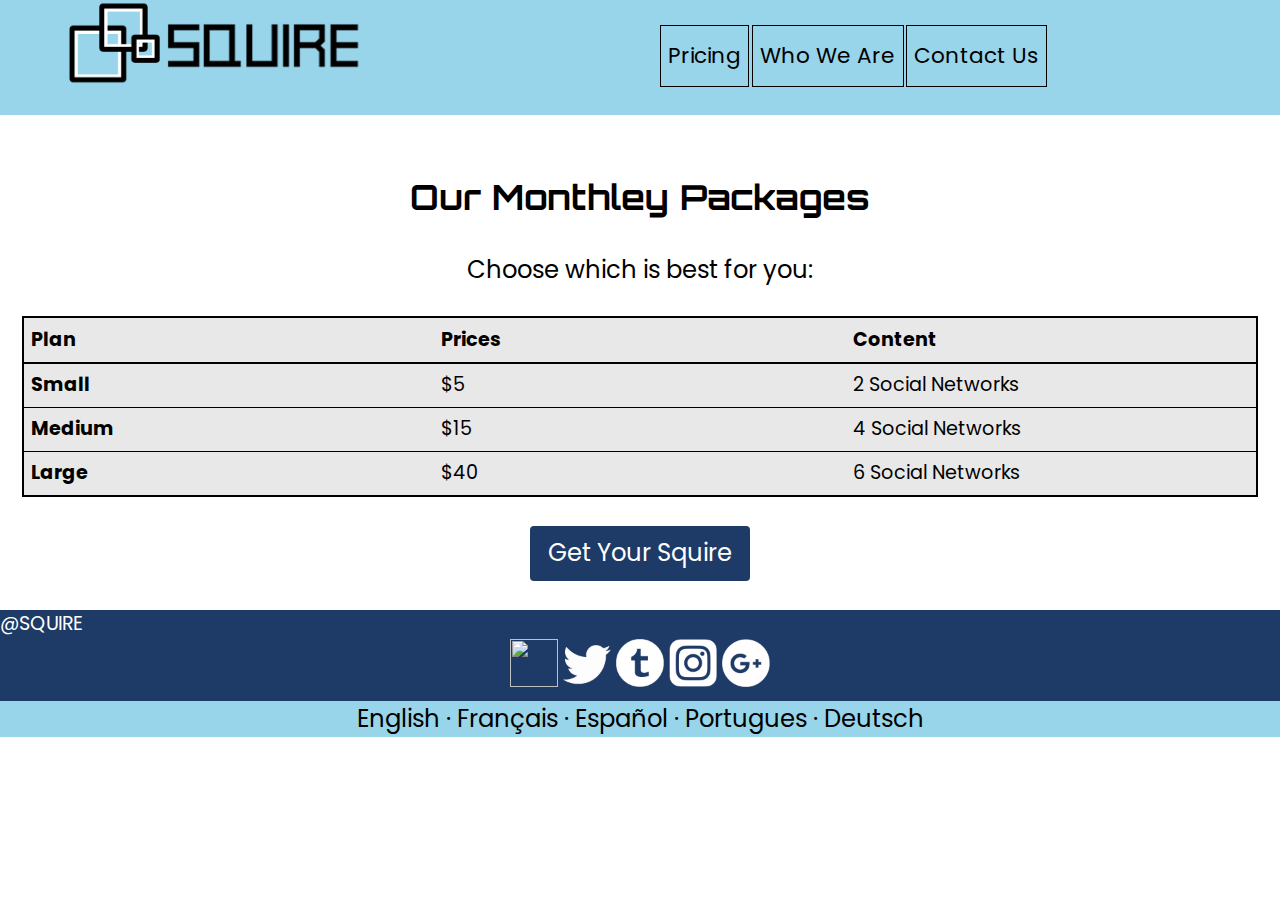
==== commit d4f5e864: "Add H1 To Pricing" ====
--- a/pricing.html
+++ b/pricing.html
@@ -25,21 +25,23 @@
         <img class="logo push" src="images/logo.png" alt="" aria-details="#squire-logo">
       </div>
 
-    <div class="unit xs-1 s-1 m-2-3 l-2-3 unit-m-content-center unit-l-content-center">
-      <nav role="navigation">
-        <ul class="list-group-inline push-0 text-center">
-          <li><a class="navtext mega gutter-1-4 pad-t-1-2 pad-b-1-2" href="prices.html"><span>Pricing</span></a></li>
-          <li><a class="navtext mega gutter-1-4 pad-t-1-2 pad-b-1-2" href="who.html"><span>Who We Are</span></a></li>
-          <li><a class="navtext mega gutter-1-4 pad-t-1-2 pad-b-1-2" href="#Contact"><span>Contact Us</span></a></li>
-        </ul>
-      </nav>
-    </div>
+      <div class="unit xs-1 s-1 m-2-3 l-2-3 unit-m-content-center unit-l-content-center">
+        <nav role="navigation">
+          <ul class="list-group-inline push-0 text-center">
+            <li><a class="navtext mega gutter-1-4 pad-t-1-2 pad-b-1-2" href="prices.html"><span>Pricing</span></a></li>
+            <li><a class="navtext mega gutter-1-4 pad-t-1-2 pad-b-1-2" href="who.html"><span>Who We Are</span></a></li>
+            <li><a class="navtext mega gutter-1-4 pad-t-1-2 pad-b-1-2" href="#Contact"><span>Contact Us</span></a></li>
+          </ul>
+        </nav>
+      </div>
     </header>
 
-  <section class="pad-t gutter" id="table">
-    <div class="table-wrapper">
-      <table class="table">
-        <caption class="yotta text-center not-italic">Our Monthley Packages</caption>
+    <h1 class="text-center pad-t-2 push-0">Our Monthley Packages</h1>
+
+    <section class="pad-t gutter" id="table">
+      <div class="table-wrapper">
+        <table class="table">
+          <caption class="giga text-center not-italic">Choose which is best for you:</caption>
           <thead>
             <tr>
               <th scope="col">Plan</th>
@@ -80,7 +82,7 @@
             <i class="icon i-48">
               <img src="images/facbooklight.png" alt="">
             </i>
-            <i class="icon i-48" href="#">
+            <i class="icon i-48">
               <img src="images/twitterlight.png" alt="">
             </i>
             <i class="icon i-48">
@@ -101,5 +103,7 @@
       <a class="footertext giga max-length">English · Français · Español · Portugues · Deutsch</a>
     </footer>
 
-  </body>
-  </html>
+  </main>
+
+</body>
+</html>
--- a/css/main.css
+++ b/css/main.css
@@ -1,31 +1,30 @@
 h1 {
-  font-family: 'Orbitron', sans-serif;
+  font-family: Orbitron, sans-serif;
 }
 
 h2 {
-  font-family: 'Poppins', sans-serif;
+  font-family: Poppins, sans-serif;
 }
 
 h3 {
-  font-family: 'Poppins', sans-serif;s
+  font-family: Poppins, sans-serif;
 }
 
 a {
-  font-family: 'Poppins', sans-serif;
+  font-family: Poppins, sans-serif;
 }
 
 caption {
-  font-family: 'Poppins', sans-serif;
+  font-family: Poppins, sans-serif;
 }
 
 table {
-  font-family: 'Poppins', sans-serif;
+  font-family: Poppins, sans-serif;
 }
 
 label {
-  font-family: 'Poppins', sans-serif;
+  font-family: Poppins, sans-serif;
 }
-
 
 nav a {
   text-decoration: none;
@@ -37,7 +36,7 @@
 
 p {
   color: #fff;
-  font-family: 'Poppins', sans-serif;
+  font-family: Poppins, sans-serif;
 }
 
 .navtext {
@@ -50,12 +49,12 @@
 
 .icontext {
   color: #000;
-  font-family: 'Poppins', sans-serif;
+  font-family: Poppins, sans-serif;
 }
 
 .whotext {
   color: #000;
-  font-family: 'Poppins', sans-serif;
+  font-family: Poppins, sans-serif;
 }
 
 .footertext {
@@ -90,7 +89,7 @@
 }
 
 .btn {
-  font-family: 'Poppins', sans-serif;
+  font-family: Poppins, sans-serif;
   background-color: transparent;
   border: none;
 }
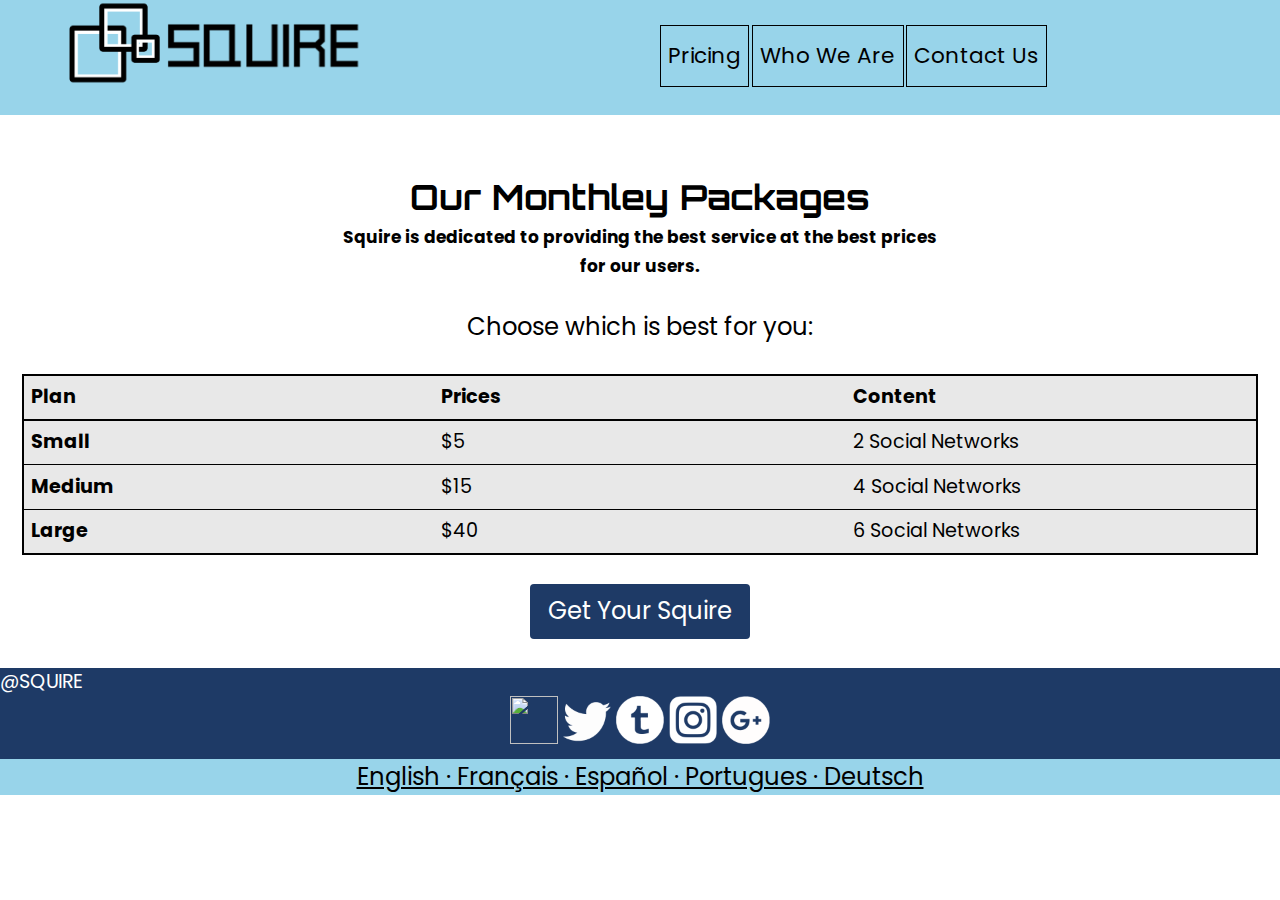
==== commit 4c51609d: "Fix Sign Up Indentation" ====
--- a/pricing.html
+++ b/pricing.html
@@ -37,6 +37,7 @@
     </header>
 
     <h1 class="text-center pad-t-2 push-0">Our Monthley Packages</h1>
+    <h2 class="text-center milli push-0 max-length">Squire is dedicated to providing the best service at the best prices for our users.</h2>
 
     <section class="pad-t gutter" id="table">
       <div class="table-wrapper">
@@ -100,7 +101,7 @@
     </section>
 
     <footer role="contentinfo" id="footer" class="text-center footer">
-      <a class="footertext giga max-length">English · Français · Español · Portugues · Deutsch</a>
+      <a class="footertext giga max-length" href="#">English · Français · Español · Portugues · Deutsch</a>
     </footer>
 
   </main>
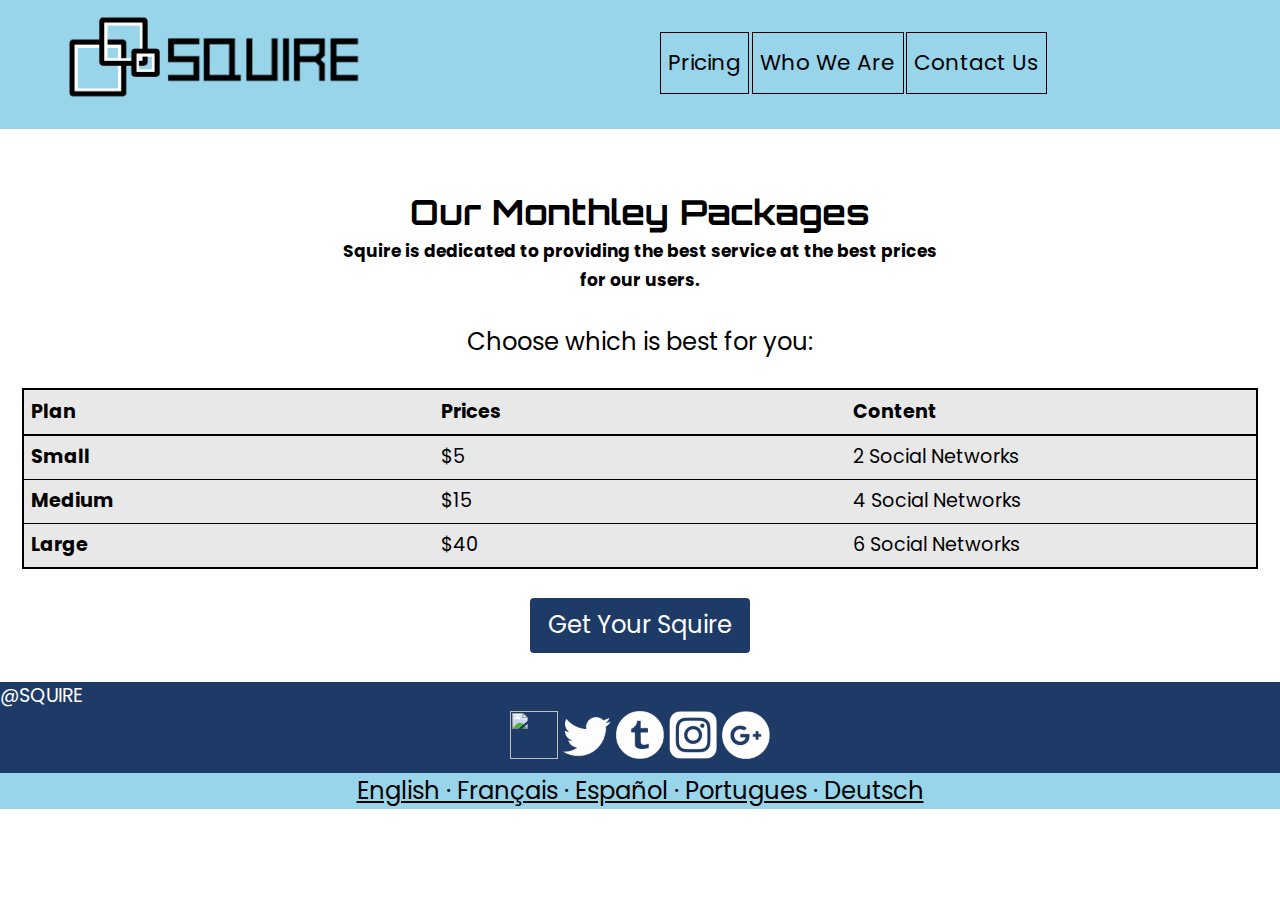
==== commit 27c31bdf: "Make Nav Chnage Colour When Hovered" ====
--- a/pricing.html
+++ b/pricing.html
@@ -22,7 +22,7 @@
   <main role="main" id="main" tabindex="0">
     <header class="grid" role="banner">
       <div class="unit xs-1 s-1 m-1-3 l-1-3 unit-xs-content-center unit-s-content-center unit-m-content-center unit-l-content-center">
-        <img class="logo push" src="images/logo.png" alt="" aria-details="#squire-logo">
+        <img class="logo push pad-t-1-2" src="images/logo.png" alt="" aria-details="#squire-logo">
       </div>
 
       <div class="unit xs-1 s-1 m-2-3 l-2-3 unit-m-content-center unit-l-content-center">
--- a/css/main.css
+++ b/css/main.css
@@ -26,12 +26,20 @@
   font-family: Poppins, sans-serif;
 }
 
+legend {
+  font-family: Poppins, sans-serif;
+}
+
 nav a {
   text-decoration: none;
   color: #000;
   outline: 1px solid #000;
   padding: 6px;
   background-color: #98d4ea;
+}
+
+nav a:hover {
+  background-color: #fff;
 }
 
 p {
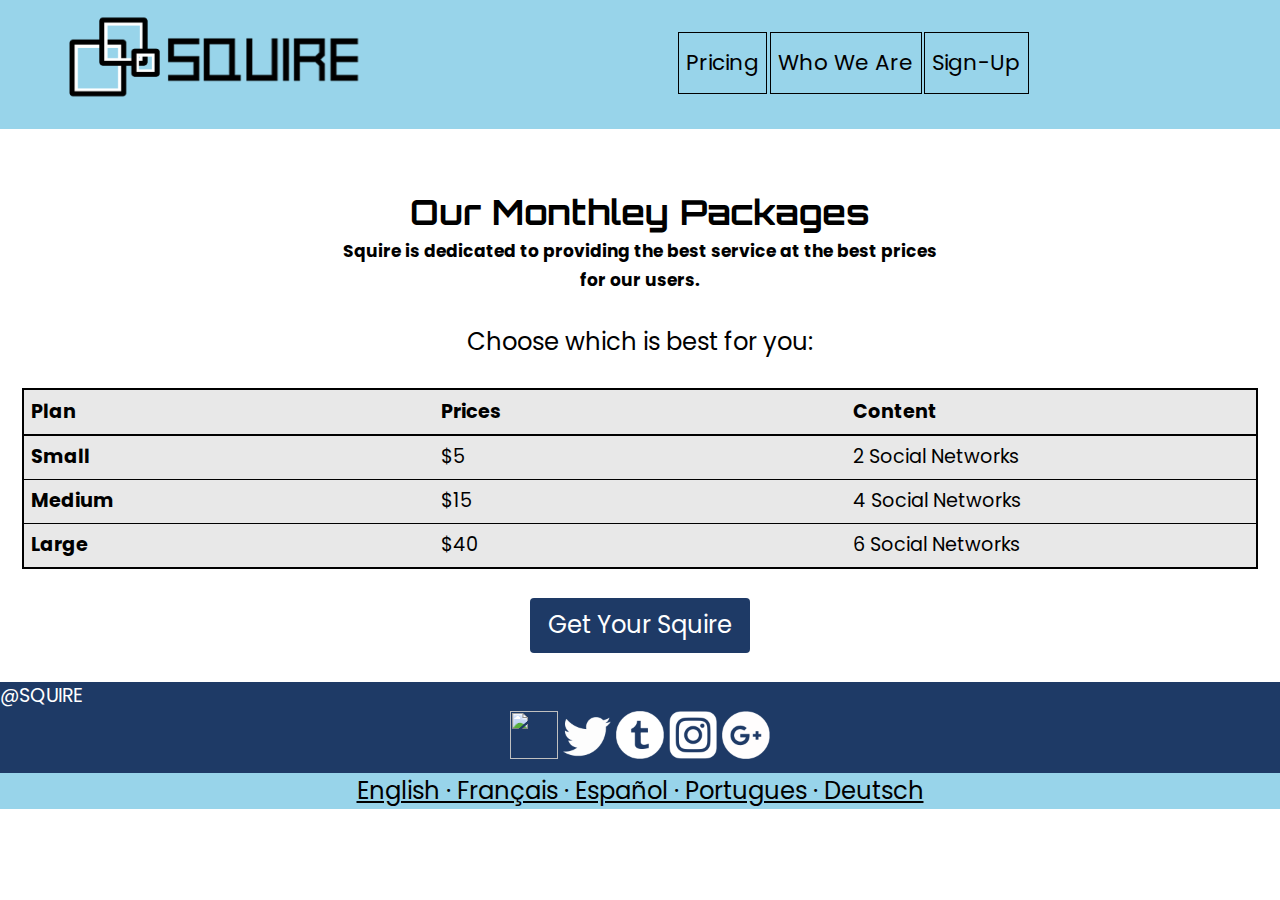
==== commit c9b5642a: "Add Embed To Images" ====
--- a/pricing.html
+++ b/pricing.html
@@ -28,9 +28,9 @@
       <div class="unit xs-1 s-1 m-2-3 l-2-3 unit-m-content-center unit-l-content-center">
         <nav role="navigation">
           <ul class="list-group-inline push-0 text-center">
-            <li><a class="navtext mega gutter-1-4 pad-t-1-2 pad-b-1-2" href="prices.html"><span>Pricing</span></a></li>
-            <li><a class="navtext mega gutter-1-4 pad-t-1-2 pad-b-1-2" href="who.html"><span>Who We Are</span></a></li>
-            <li><a class="navtext mega gutter-1-4 pad-t-1-2 pad-b-1-2" href="#Contact"><span>Contact Us</span></a></li>
+            <li><a class="navtext mega gutter-1-4 pad-t-1-2 pad-b-1-2" href="pricing.html"><span>Pricing</span></a></li>
+            <li><a class="navtext mega gutter-1-4 pad-t-1-2 pad-b-1-2" href="tour.html"><span>Who We Are</span></a></li>
+            <li><a class="navtext mega gutter-1-4 pad-t-1-2 pad-b-1-2" href="sign-up.html"><span>Sign-Up</span></a></li>
           </ul>
         </nav>
       </div>
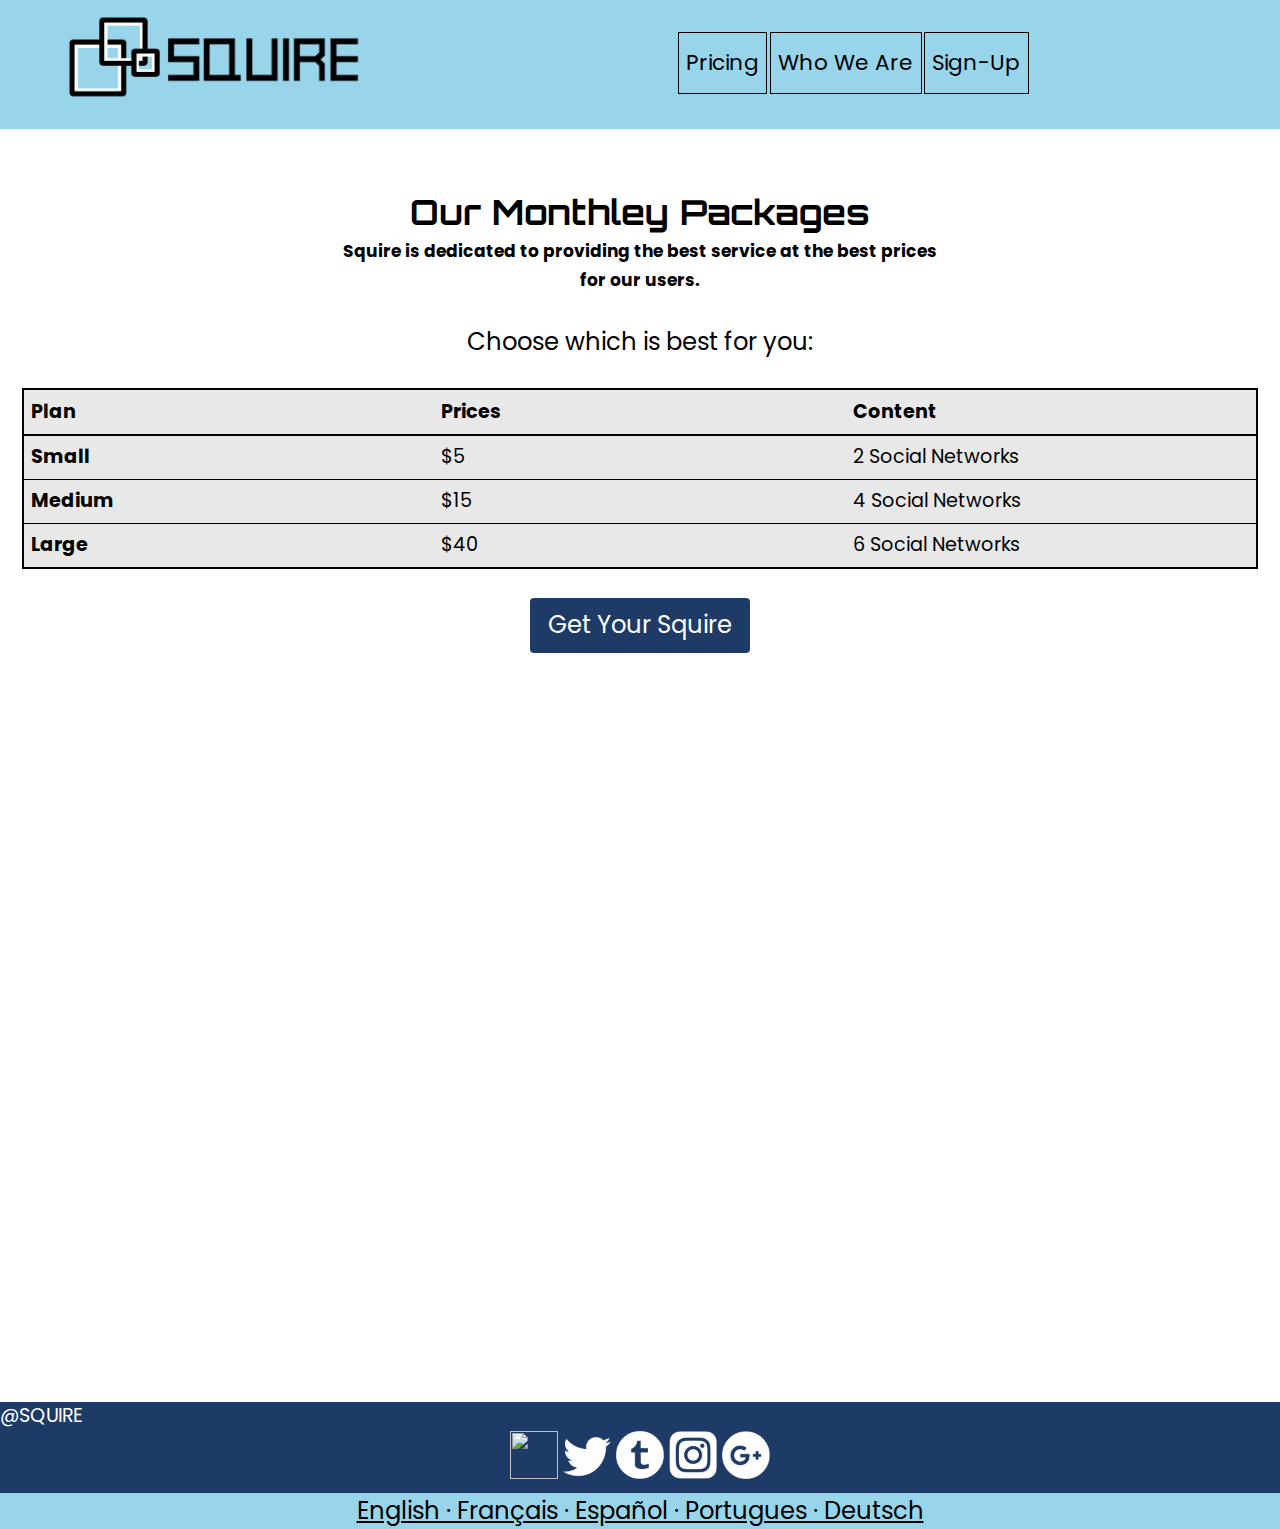
==== commit e943fbc8: "Repeat Last Commit" ====
--- a/pricing.html
+++ b/pricing.html
@@ -74,6 +74,9 @@
     <div class="text-center">
       <a class="annitiate giga btn text-center push" href="sign-up.html">Get Your Squire</a>
     </div>
+    <div class="embed embed-16by9">
+      <img id="monthley-box" class="hidden embed-item" src="images/box.png" alt="" aria-details="#monthley-box">
+    </div>
 
     <section class="social pad-b-1-2" id="social">
       <p class="push-0">@SQUIRE</p>
